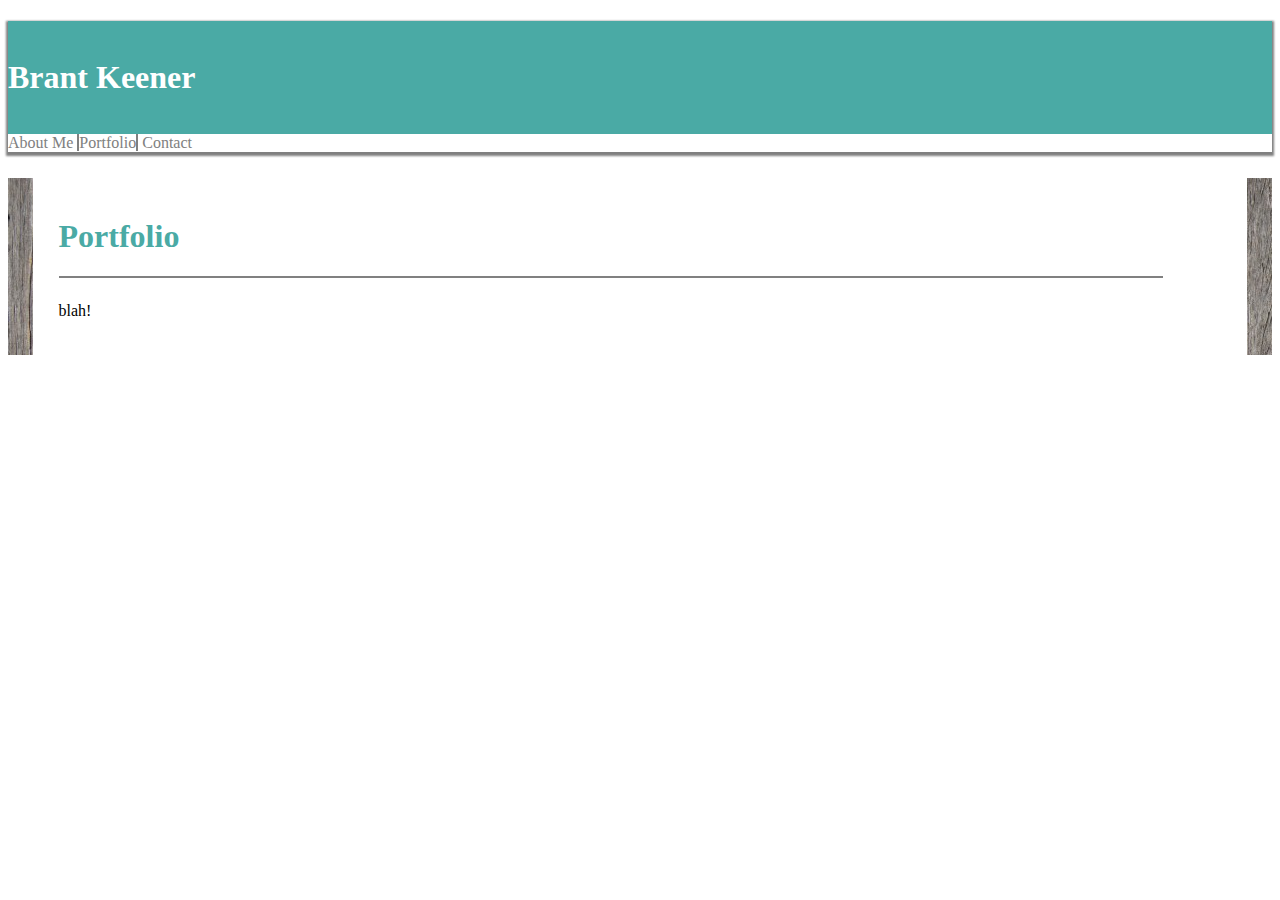
==== portfolio.html @ 33847d60 "initial push" ====
<!DOCTYPE html>
<html lang="en">
<head>
    <meta charset="UTF-8">
    <meta name="viewport" content="width=device-width, initial-scale=1.0">
    <meta http-equiv="X-UA-Compatible" content="ie=edge">
    <title>Portfolio</title>
    <link rel="stylesheet" href="https://stackpath.bootstrapcdn.com/bootstrap/4.1.3/css/bootstrap.min.css" integrity="sha384-MCw98/SFnGE8fJT3GXwEOngsV7Zt27NXFoaoApmYm81iuXoPkFOJwJ8ERdknLPMO" crossorigin="anonymous">
    <link rel="stylesheet" href="./assets/style.css">
</head>
<body>
    <!-- Start with an all encompassing container -->
    <div class="container-fluid">
        <!-- Now a container for the navigation and name -->
        <div class="row top_bar">
            <div class="col-md-3">
                <h1 class="name text-center">Brant Keener</h1>
            </div>
            <div class="col-md-6"></div>
            <nav class="col-md-3">
                <a href="index.html" class="btn aboutun">About Me</a>
                <a href="portfolio.html" class="btn portfoliun">Portfolio</a>
                <a href="contact.html" class="btn contactun">Contact</a>
            </nav>
        </div>
        <div class="row">
            <div class="container-fluid primary_background">
                <div class="row">
                    <div class="col-md-6 primary_content">
                        <div class="row content_header">
                            <h1 class="teal_font">Portfolio</h1>
                        </div>
                        <p>blah!</p>
                    </div>
                </div>
            </div>
        </div>
    </div>
</body>
</html>
---- assets/style.css ----
.top_bar {
    box-shadow: 0px 2px 2px 2px grey;
    margin-bottom: .3%;
}

.navbar {
    display: flex;
    justify-content: center;
}

a {
    text-decoration: none;
}

.aboutun, .contactun, .portfoliun {
    border-style: none;
    background: none;
    margin: 0%;
    color: grey;
}

.portfoliun {
    border-left: 1%;
    border-right: 1%;
    border-left-style: solid;
    border-right-style: solid;
    border-color: grey;
    border-width: 2px;
}

.name {
    background-color: #4aaaa5;
    color: #ffffff;
    padding: 3% 0% 3% 0%;
    /* margin-left: 5%; */
    margin-bottom: 0%;
}

.primary_background {
    background-image: url(../assets/oldroughwood.jpg);
}

.primary_content {
    background-color: #ffffff;
    margin: 2% 2% 5% 2%;
    padding: 1.5%;
    padding-left: 2%;
    padding-right: 2%;
}

.contact_background {
    padding-bottom: 8%;
}

.teal_font {
    color: #4aaaa5;
}

.content_header {
    border-bottom-color: grey;
    border-bottom-style: solid;
    border-bottom-width: 2px;
    margin-left: 0%;
    width: 95%;
    margin-bottom: 2%;
}

.professional_photo {
    float: left;
    padding-right: 3%;
    padding-bottom: 0%;
    margin-bottom: 0%;
}

.name_row, .email_row, .message_row{
    padding-left: 3%;
}

.name_row, .email_row {
    padding-bottom: 2%;
}

#name_form{
    margin-left: 4.8%;
}

#email_form {
    margin-left: 5.4%;
}

#message_form {
    margin-left: 2%;
    height: 150px;
    width: 50%;
}

.copyright {
    background-color: grey;
    color: #ffffff;
    padding-top: 1.1%;
    padding-bottom: 0.6%;
    border-top-color: #4aaaa5;
    border-top-style: solid;
    border-top-width: 4px;
    margin: 0%;
}

.back_text {
    text-decoration: none;
    color: #ffffff;
    font-size: 10px;
}
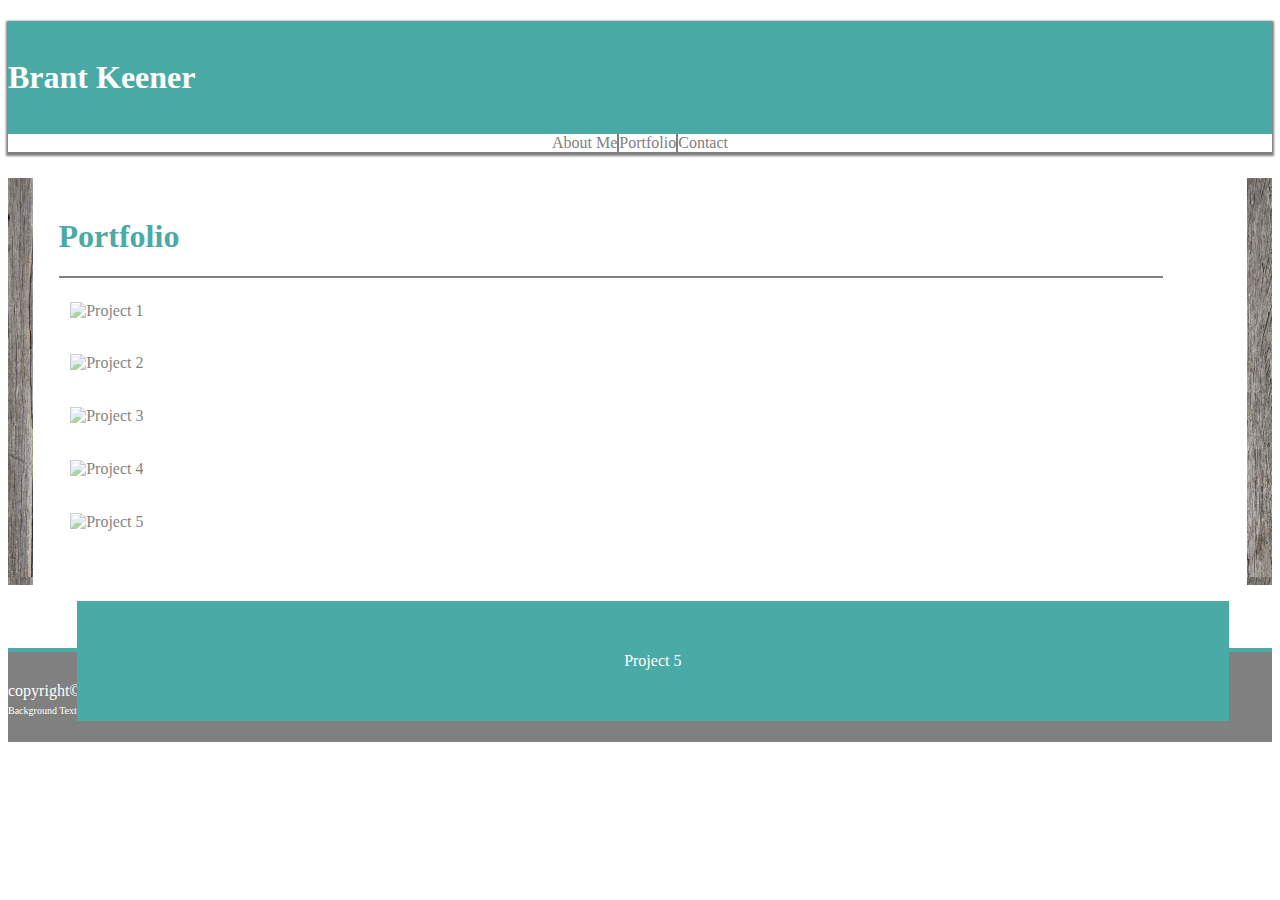
==== commit 0bab8603: "built portfolio page" ====
--- a/portfolio.html
+++ b/portfolio.html
@@ -1,13 +1,16 @@
 <!DOCTYPE html>
 <html lang="en">
+
 <head>
     <meta charset="UTF-8">
     <meta name="viewport" content="width=device-width, initial-scale=1.0">
     <meta http-equiv="X-UA-Compatible" content="ie=edge">
     <title>Portfolio</title>
-    <link rel="stylesheet" href="https://stackpath.bootstrapcdn.com/bootstrap/4.1.3/css/bootstrap.min.css" integrity="sha384-MCw98/SFnGE8fJT3GXwEOngsV7Zt27NXFoaoApmYm81iuXoPkFOJwJ8ERdknLPMO" crossorigin="anonymous">
+    <link rel="stylesheet" href="https://stackpath.bootstrapcdn.com/bootstrap/4.1.3/css/bootstrap.min.css" integrity="sha384-MCw98/SFnGE8fJT3GXwEOngsV7Zt27NXFoaoApmYm81iuXoPkFOJwJ8ERdknLPMO"
+        crossorigin="anonymous">
     <link rel="stylesheet" href="./assets/style.css">
 </head>
+
 <body>
     <!-- Start with an all encompassing container -->
     <div class="container-fluid">
@@ -17,7 +20,7 @@
                 <h1 class="name text-center">Brant Keener</h1>
             </div>
             <div class="col-md-6"></div>
-            <nav class="col-md-3">
+            <nav class="col-md-3 navbar">
                 <a href="index.html" class="btn aboutun">About Me</a>
                 <a href="portfolio.html" class="btn portfoliun">Portfolio</a>
                 <a href="contact.html" class="btn contactun">Contact</a>
@@ -26,15 +29,51 @@
         <div class="row">
             <div class="container-fluid primary_background">
                 <div class="row">
-                    <div class="col-md-6 primary_content">
+                    <div class="col-md-6 primary_content portfolio_content">
                         <div class="row content_header">
                             <h1 class="teal_font">Portfolio</h1>
                         </div>
-                        <p>blah!</p>
+                        <div class="container-fluid">
+                            <div class="row">
+                                <div class="col-md-5 col-sm-12">
+                                    <img src="https://picsum.photos/525/525/?random" class="img-fluid proj_img" alt="Project 1">
+                                    <p class="proj_tag">Project 1</p>
+                                </div>
+                                <div class="col-md-5 col-sm-12">
+                                    <img src="https://picsum.photos/525/525/?random" class="img-fluid proj_img" alt="Project 2">
+                                    <p class="proj_tag">Project 2</p>
+                                </div>
+                            </div>
+                            <div class="row">
+                                <div class="col-md-5">
+                                    <img src="https://picsum.photos/525/525/?random" class="img-fluid proj_img" alt="Project 3">
+                                    <p class="proj_tag">Project 3</p>
+                                </div>
+                                <div class="col-md-5">
+                                    <img src="https://picsum.photos/525/525/?random" class="img-fluid proj_img" alt="Project 4">
+                                    <p class="proj_tag">Project 4</p>
+                                </div>
+                            </div>
+                            <div class="row">
+                                <div class="col-md-5">
+                                    <img src="https://picsum.photos/525/525/?random" class="img-fluid proj_img" alt="Project 5">
+                                    <p class="proj_tag">Project 5</p>
+                                </div>
+                            </div>
+
+                        </div>
                     </div>
                 </div>
             </div>
         </div>
     </div>
+    </div>
+    <div class="container-fluid copyright">
+        <p class="text-center">copyright&copy;
+            <br>
+            <a href="http://www.myfreetextures.com/" target="_blank" class="back_text">Background Textures</a>
+        </p>
+    </div>
 </body>
+
 </html>--- a/assets/style.css
+++ b/assets/style.css
@@ -40,16 +40,19 @@
     background-image: url(../assets/oldroughwood.jpg);
 }
 
-.primary_content {
+.portfolio_content, .primary_content {
     background-color: #ffffff;
     margin: 2% 2% 5% 2%;
     padding: 1.5%;
     padding-left: 2%;
     padding-right: 2%;
 }
+.primary_content {
+    background-color: #ffffff;
+}
 
 .contact_background {
-    padding-bottom: 8%;
+    padding-bottom: 7.5%;
 }
 
 .teal_font {
@@ -72,8 +75,32 @@
     margin-bottom: 0%;
 }
 
-.name_row, .email_row, .message_row{
-    padding-left: 3%;
+.proj_img {
+    margin-bottom: 3%;
+    margin-left: 1%;
+    padding: 0%;
+    opacity: .5;
+}
+
+.proj_img:hover {
+    opacity: 1;
+}
+
+.proj_tag {
+    position: absolute;
+    top: 65%;
+    left: 6%;
+    width: 90%;
+    padding-top: 4%;
+    padding-bottom: 4%;
+    background-color: #4aaaa5;
+    color: #ffffff;
+    text-align: center;
+}
+
+.message_label {
+    margin-right: 0%;
+    padding-right: 0%;
 }
 
 .name_row, .email_row {
@@ -89,7 +116,7 @@
 }
 
 #message_form {
-    margin-left: 2%;
+    /* margin-left: 2%; */
     height: 150px;
     width: 50%;
 }
